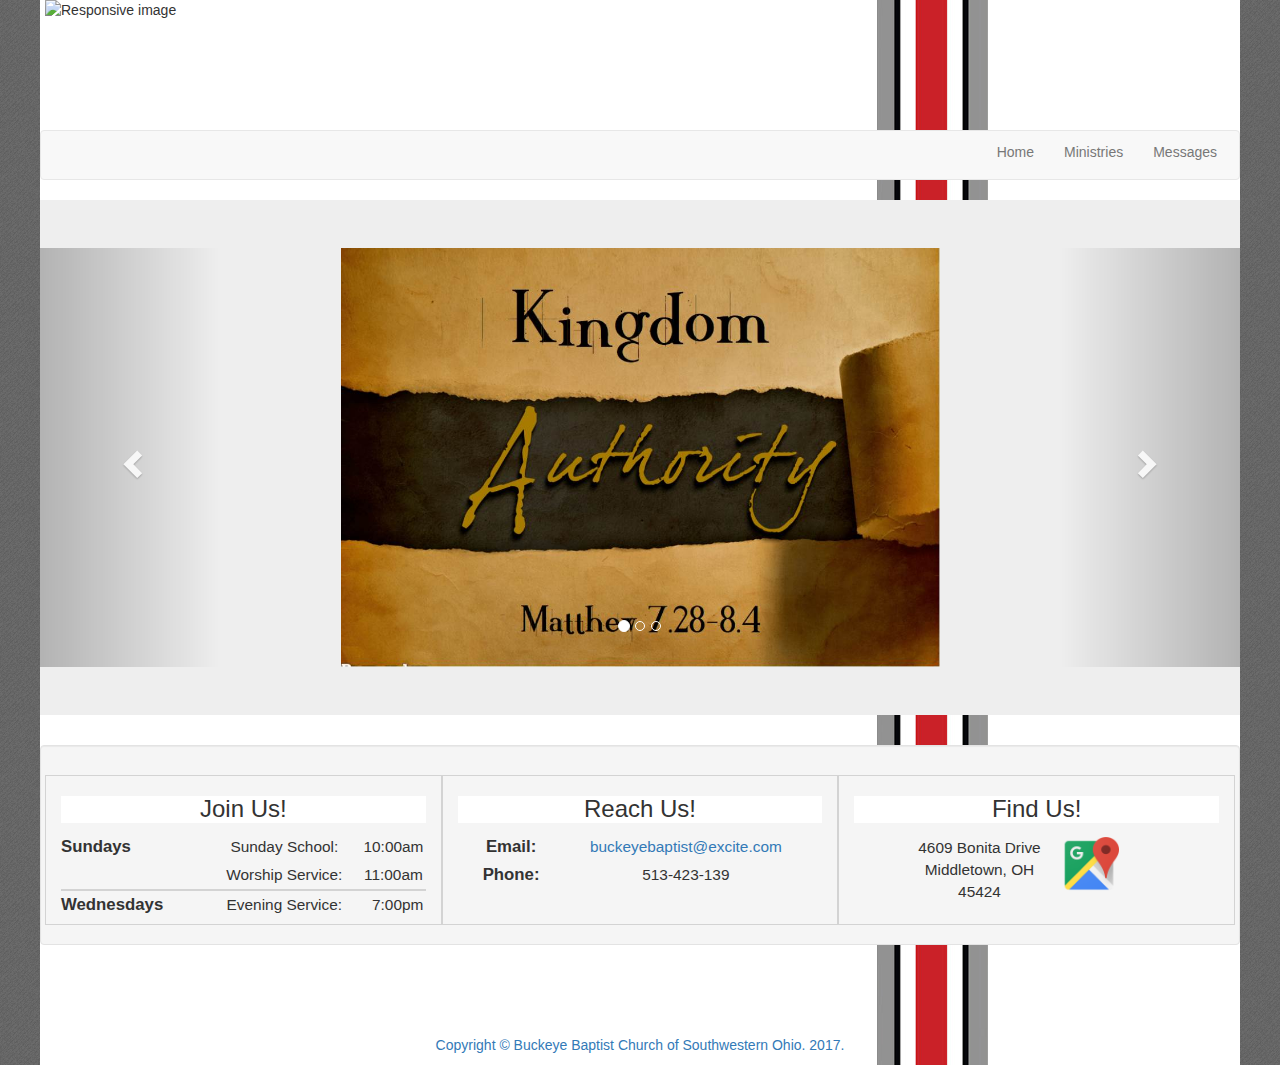
==== index.html @ 832adaae "Rename Index.html to index.html" ====
<!DOCTYPE html>
<html lang="en">
<head>
<meta charset="utf-8">
<meta http-equiv="X-UA-Compatible" content="IE=edge">
<meta name="viewport" content="width=device-width, initial-scale=1">
<title>BuckeyeBC</title>

<!-- Bootstrap -->
<link rel="stylesheet" href="css/bootstrap.css">

<!-- HTML5 shim and Respond.js for IE8 support of HTML5 elements and media queries -->
<!-- WARNING: Respond.js doesn't work if you view the page via file:// -->
<!--[if lt IE 9]>
      <script src="https://oss.maxcdn.com/html5shiv/3.7.2/html5shiv.min.js"></script>
      <script src="https://oss.maxcdn.com/respond/1.4.2/respond.min.js"></script>
    <![endif]-->
</head>
<body>
 <img src="images/logo2.png" style="float" class="img-responsive logo" alt="Responsive image">
	<div style="height:130px"></div>
<nav class="navbar navbar-default">
  <div class="container-fluid"> 
    <!-- Brand and toggle get grouped for better mobile display -->
    <div class="navbar-header">
      <button type="button" class="navbar-toggle collapsed" data-toggle="collapse" data-target="#bs-example-navbar-collapse-1" aria-expanded="false"> <span class="sr-only">Toggle navigation</span> <span class="icon-bar"></span> <span class="icon-bar"></span> <span class="icon-bar"></span> </button>

    <!-- Collect the nav links, forms, and other content for toggling -->
    <div class="collapse navbar-collapse navpos" id="bs-example-navbar-collapse-1">
<ul class="nav navbar-nav navbar-right">
<li><a href="#">Home</a></li>
  <li><a href="#">Ministries</a></li>
  <li><a href="#">Messages</a> </li>
  
        <!--<li class="dropdown"> <a href="#" class="dropdown-toggle" data-toggle="dropdown" role="button" aria-expanded="false" aria-haspopup="true">Dropdown <span class="caret"></span></a>
          <ul class="dropdown-menu">
            <li><a href="#">Action</a> </li>
            <li><a href="#">Another action</a> </li>
            <li><a href="#">Something else here</a> </li>
            <li role="separator" class="divider"></li>
            <li><a href="#">Separated link</a> </li>
          </ul>
        </li>-->
      </ul>
    </div>
    <!-- /.navbar-collapse --> 
  </div>
  <!-- /.container-fluid --> 
</nav>

<!-- HEADER -->
<header>
  <div class="jumbotron">
    <div id="carousel1" class="carousel slide" data-ride="carousel">
      <ol class="carousel-indicators">
        <li data-target="#carousel1" data-slide-to="0" class="active"></li>
        <li data-target="#carousel1" data-slide-to="1"></li>
        <li data-target="#carousel1" data-slide-to="2"></li>
      </ol>
      <div class="carousel-inner" role="listbox">
        <div class="item active"><img src="images/carousel/Picture2.jpg" alt="First slide image" width="599" height="419" class="center-block">
          <div class="carousel-caption">
            <h3>&nbsp;</h3>
            <p>&nbsp;</p>
          </div>
        </div>
        <div class="item"><img src="images/carousel/Picture2.jpg" alt="Second slide image" width="599" height="419" class="center-block">
          <div class="carousel-caption">
            <h3>&nbsp;</h3>
            <p>&nbsp;</p>
          </div>
        </div>
        <div class="item"><img src="images/carousel/Picture2.jpg" alt="Third slide image" width="599" height="419" class="center-block">
          <div class="carousel-caption">
            <h3>&nbsp;</h3>
            <p>&nbsp;</p>
          </div>
        </div>
      </div>
      <a class="left carousel-control" href="#carousel1" role="button" data-slide="prev"><span class="glyphicon glyphicon-chevron-left" aria-hidden="true"></span><span class="sr-only">Previous</span></a><a class="right carousel-control" href="#carousel1" role="button" data-slide="next"><span class="glyphicon glyphicon-chevron-right" aria-hidden="true"></span><span class="sr-only">Next</span></a></div>
</div>
</header>
<!-- / HEADER --> 

<!--  SECTION-1 -->
<section> <!-- /container -->
  
  <div class="container"> </div>
  <!-- / CONTAINER--> 
</section>
<div class="well">
  <p></p>
  <div class="row">
    <div class="col-lg-4 info">
      <aside class="joinus">
        <h3 class="home">Join Us!</h3>
      </aside>
		<table class="joinus">
			<tr class="trstyle">
				<td class="subjline" style="padding-right:3em; text-align:left"><strong>Sundays</strong>
				</td>
				<td >Sunday School:</td>
				<td style="padding-left:1em">10:00am</td>
			</tr>
			<tr class="trstyle joinusbrdr">
				<td></td>
				<td>Worship Service:</td>
				<td style="padding-left:1em">11:00am</td>
			</tr>
			
			<tr class="trstyle">
				<td class="subjline" style="padding-right:3em; text-align:left"><strong>Wednesdays</strong></td>
				<td>Evening Service:</td>
				<td style="padding-left:1em">&nbsp;&nbsp;7:00pm</td>
			</tr>
		</table>	
      
    </div>
    <div class="col-lg-4 info"><aside class="joinus">
      <h3 class="home">Reach Us!</h3>
      <table class="reachus">
			<tr class="trstyle">
				<td class="subjline" style="padding-right:3em;"><strong>Email:</strong>
				</td>
				<td><a href="mailto:buckeyebaptist@excite.com?Subject=Website%20Visitor" target="_top">buckeyebaptist@excite.com</td>
			</tr>
			<tr class="trstyle">
				<td class="subjline" style="padding-right:3em;"><strong>Phone:</strong></td>
				<td>513-423-139</td>
			</tr>
		</table>
    </aside>
    </div>
    <div class="col-lg-4 info"><aside class="joinus">
      <h3 class="home">Find Us!</h3>
		<div style="inline-block; margin:1em;"><p class="findustext">4609 Bonita Drive</br>Middletown, OH</br>45424</p></div>
	  <a href="https://www.google.com/maps/place/Buckeye+Baptist+Church/@39.495762,-84.3493242,19.51z/data=!4m2!3m1!1s0x0000000000000000:0x0aa781e83751a4ed" target="_blank"><img class="mapicon" src="images/gmaps.png" alt="click to map"/>
	</aside>
    </div>
  </div>
</div>

<!-- FOOTER -->

<footer class="text-center">
  <section></section>
  <div class="container">
    <div class="row">
      <div class="col-xs-12">
        <p class="copyright">Copyright © Buckeye Baptist Church of Southwestern Ohio. 2017.</p>
      </div>
    </div>
  </div>
</footer>
<!-- / FOOTER --> 
<!-- jQuery (necessary for Bootstrap's JavaScript plugins) --> 
<script src="js/jquery-1.11.3.min.js"></script> 
<!-- Include all compiled plugins (below), or include individual files as needed --> 
<script src="js/bootstrap.js"></script>
</body>
</html>
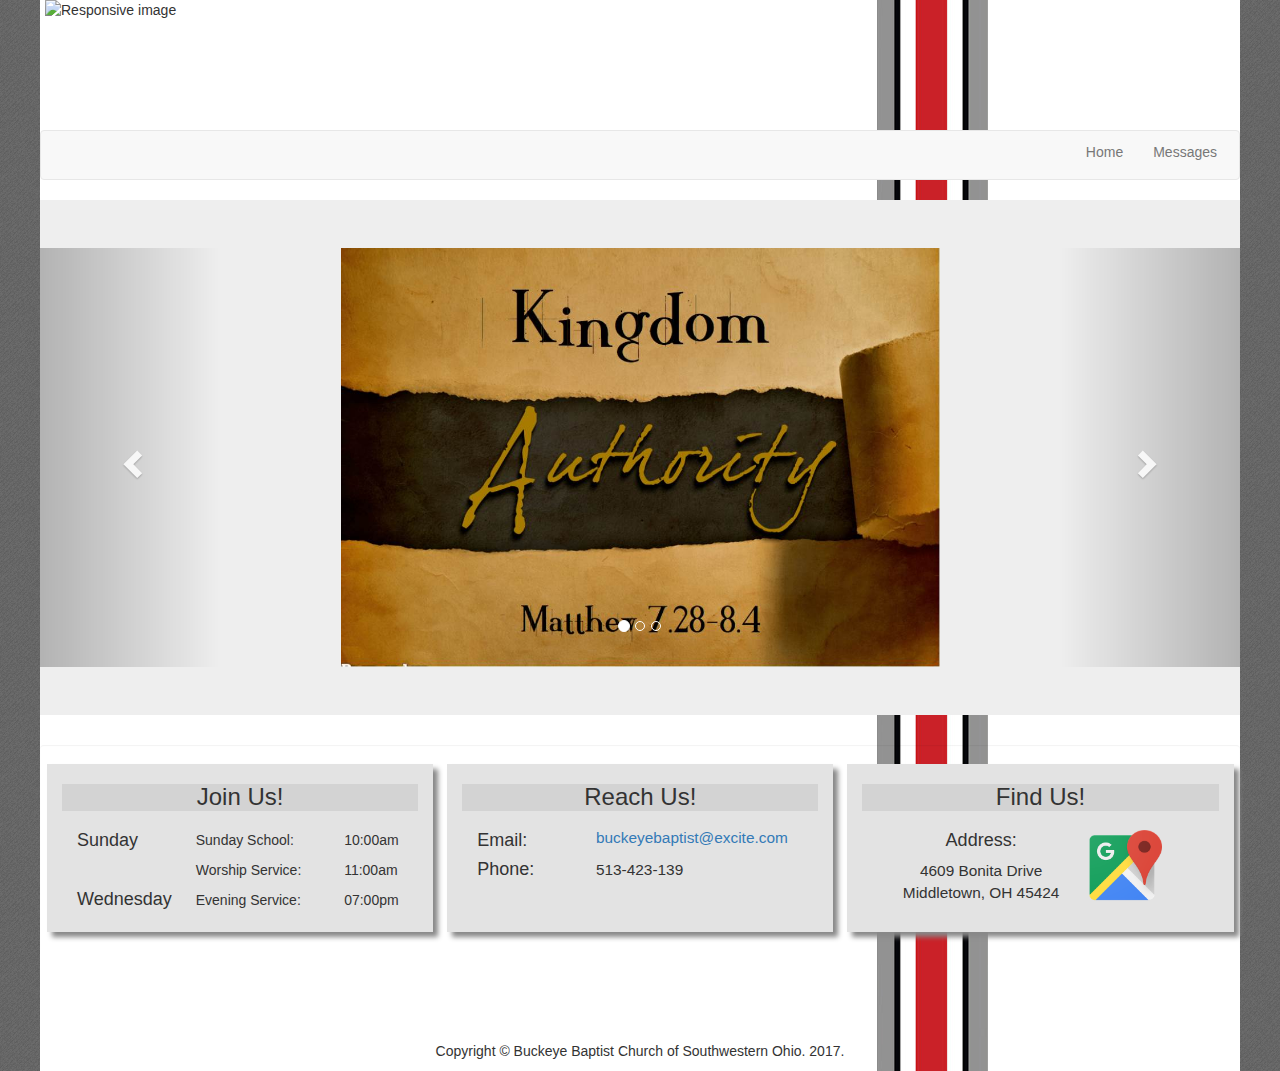
==== commit 28657ece: "Merge branch 'gh-pages' of https://github.com/bluetrack/bbcwebsite into gh-pages" ====
--- a/index.html
+++ b/index.html
@@ -1,4 +1,4 @@
-<!DOCTYPE html>
+﻿<!DOCTYPE html>
 <html lang="en">
 <head>
 <meta charset="utf-8">
@@ -8,7 +8,9 @@
 
 <!-- Bootstrap -->
 <link rel="stylesheet" href="css/bootstrap.css">
-
+<link rel="stylesheet" href="css/site.css">
+<!-- Fonts -->
+<!-- <link href="https://fonts.googleapis.com/css?family=Merriweather" rel="stylesheet"> -->
 <!-- HTML5 shim and Respond.js for IE8 support of HTML5 elements and media queries -->
 <!-- WARNING: Respond.js doesn't work if you view the page via file:// -->
 <!--[if lt IE 9]>
@@ -28,9 +30,8 @@
     <!-- Collect the nav links, forms, and other content for toggling -->
     <div class="collapse navbar-collapse navpos" id="bs-example-navbar-collapse-1">
 <ul class="nav navbar-nav navbar-right">
-<li><a href="#">Home</a></li>
-  <li><a href="#">Ministries</a></li>
-  <li><a href="#">Messages</a> </li>
+<li><a href="/Index.html">Home</a></li>
+<li><a href="/Messages.html">Messages</a> </li>
   
         <!--<li class="dropdown"> <a href="#" class="dropdown-toggle" data-toggle="dropdown" role="button" aria-expanded="false" aria-haspopup="true">Dropdown <span class="caret"></span></a>
           <ul class="dropdown-menu">
@@ -64,16 +65,15 @@
             <p>&nbsp;</p>
           </div>
         </div>
-        <div class="item"><img src="images/carousel/Picture2.jpg" alt="Second slide image" width="599" height="419" class="center-block">
+        <div class="item"><img src="images/carousel/Picture4.jpg" alt="Second slide image" width="599" height="419" class="center-block">
           <div class="carousel-caption">
-            <h3>&nbsp;</h3>
+            <h3></h3>
             <p>&nbsp;</p>
           </div>
         </div>
-        <div class="item"><img src="images/carousel/Picture2.jpg" alt="Third slide image" width="599" height="419" class="center-block">
+        <div class="item"><img src="images/carousel/Picture5.jpg" alt="Third slide image" width="599" height="419" class="center-block">
           <div class="carousel-caption">
-            <h3>&nbsp;</h3>
-            <p>&nbsp;</p>
+            <h3 class="gray" style="color:black">Join Us Wednesday Nights!</h3>
           </div>
         </div>
       </div>
@@ -84,13 +84,117 @@
 
 <!--  SECTION-1 -->
 <section> <!-- /container -->
-  
-  <div class="container"> </div>
-  <!-- / CONTAINER--> 
+ 
+    <!--<div class="container ">
+        <div class="row">
+            <div class="col-lg-4 col-sm-12 text-center">
+                <div class="class-with-pad-home">
+                   
+                        <h3 class="tri-panel">Join Us!</h3>
+                    <table class="joinus">
+                        <tr class="trstyle">
+                            <td class="subjline" style="padding-right:3em; text-align:left">
+                                <strong>Sundays</strong>
+                            </td>
+                            <td>Sunday School:</td>
+                            <td style="padding-left:1em">10:00am</td>
+                        </tr>
+                        <tr class="trstyle joinusbrdr">
+                            <td></td>
+                            <td>Worship Service:</td>
+                            <td style="padding-left:1em">11:00am</td>
+                        </tr>
+
+                        <tr class="trstyle">
+                            <td class="subjline" style="padding-right:3em; text-align:left"><strong>Wednesdays</strong></td>
+                            <td>Evening Service:</td>
+                            <td style="padding-left:1em">&nbsp;&nbsp;7:00pm</td>
+                        </tr>
+                    </table>	
+                </div>
+            </div>
+            <div class="col-lg-4 col-sm-12 text-center">
+                <div class="class-with-pad-home">
+                    <h3 class="tri-panel">Reach Us!</h3>
+                    <table class="reachus">
+                        <tr class="trstyle">
+                            <td class="subjline" style="padding-right:3em;">
+                                <strong>Email:</strong>
+                            </td>
+                            <td><a href="mailto:buckeyebaptist@excite.com?Subject=Website%20Visitor" target="_top">buckeyebaptist@excite.com</td>
+                        </tr>
+                        <tr class="trstyle">
+                            <td class="subjline" style="padding-right:3em;"><strong>Phone:</strong></td>
+                            <td>513-423-139</td>
+                        </tr>
+                    </table>
+                </div>
+            </div>
+            <div class="col-lg-4 col-sm-12 text-center">
+                <div class="class-with-pad-home">
+                    <h3 class="tri-panel">Find Us!</h3>
+                    <div style="inline-block; margin:1em;"><p class="findustext">4609 Bonita Drive</br>Middletown, OH</br>45424</p>
+                    <a href="https://www.google.com/maps/place/Buckeye+Baptist+Church/@39.495762,-84.3493242,19.51z/data=!4m2!3m1!1s0x0000000000000000:0x0aa781e83751a4ed" target="_blank"><img class="mapicon" src="images/gmaps.png" alt="click to map"></a>
+                    </div>
+                </div>
+            </div>
+        </div>
+    </div>
+<div class="container"> </div>-->
+        <!-- / CONTAINER-->
 </section>
 <div class="well">
-  <p></p>
-  <div class="row">
+  
+    
+    <div class="row">
+        <!--1st Panel Join Us-->
+        <div class="col-sm-6 col-md-6 col-lg-4 joinus">
+            <h3 style="background: lightgray; text-align: center">Join Us!</h3>
+            <!--1st column-->
+            <div class="col-xs-4 col-sm-4 col-md-4 col-lg-4">
+                <h4>Sunday</h4>
+                <br />
+                <h4>Wednesday</h4>
+            </div>
+            <!--2nd column-->
+            <div class="col-xs-5 col-sm-5 col-md-4 col-md-5 col-lg-5" style="padding-top: .7em">
+                <p>Sunday School:</p>
+                <p>Worship Service:</p>
+                <p>Evening Service:</p>
+            </div>
+            <!--3rd column-->
+            <div class="col-xs-3 col-sm-3 col-md-4 col-lg-3">
+                <p style="padding-top: .7em;">10:00am</p>
+                <p>11:00am</p>
+                <p>07:00pm</p>
+            </div>
+        </div>
+        <!--2nd Panel Reach Us-->
+        <div class="col-sm-6 col-md-6 col-lg-4 reachus">
+            <h3 style="background: lightgray; text-align: center">Reach Us!</h3>
+            <!--1st column-->
+            <div class="col-xs-4 col-sm-4 col-md-4 col-lg-4">
+                <h4>Email:</h4>
+                
+                <h4>Phone:</h4>
+            </div>
+            <!--2nd column-->
+            <div class="col-xs-8 col-sm-8 col-md-4 col-md-5 col-lg-5" style="padding-top: .7em; font-size:1.1em; margin-top:-4px;">
+                <p><a href="mailto:buckeyebaptist@excite.com?Subject=Website%20Visitor" target="_top">buckeyebaptist@excite.com</a></p>
+                <p>513-423-139</p>
+            </div>
+        </div>
+        <!--3rd Panel -->
+        <div class="col-sm-12 col-md-12 col-lg-4 findus">
+            <h3 style="background: lightgray; text-align: center">Find Us!</h3>
+            <div class="col-xs-6 col-sm-6 col-md-6 col-lg-8 address"><h4 class="text-center">Address:</h4><p class="findustext">4609 Bonita Drive</br>Middletown, OH 45424</p></div>
+            <div class="col-xs-6 col-sm-6 col-md-6 col-lg-4 mapparent" style="margin-top:.7em;" >
+                <a href="https://www.google.com/maps/place/Buckeye+Baptist+Church/@39.495862,-84.3493242,19.51z/data=!4m2!3m1!1s0x0000000000000000:0x0aa881e83851a4ed" target="_blank"><img class="mapicon" src="images/gmaps.png" alt="click to map" /></a>
+            </div>
+        </div>
+    </div>
+</div>
+  <!--<div class="row">
     <div class="col-lg-4 info">
       <aside class="joinus">
         <h3 class="home">Join Us!</h3>
@@ -111,7 +215,7 @@
 			<tr class="trstyle">
 				<td class="subjline" style="padding-right:3em; text-align:left"><strong>Wednesdays</strong></td>
 				<td>Evening Service:</td>
-				<td style="padding-left:1em">&nbsp;&nbsp;7:00pm</td>
+				<td style="padding-left:1em">&nbsp;&nbsp;8:00pm</td>
 			</tr>
 		</table>	
       
@@ -134,7 +238,7 @@
     <div class="col-lg-4 info"><aside class="joinus">
       <h3 class="home">Find Us!</h3>
 		<div style="inline-block; margin:1em;"><p class="findustext">4609 Bonita Drive</br>Middletown, OH</br>45424</p></div>
-	  <a href="https://www.google.com/maps/place/Buckeye+Baptist+Church/@39.495762,-84.3493242,19.51z/data=!4m2!3m1!1s0x0000000000000000:0x0aa781e83751a4ed" target="_blank"><img class="mapicon" src="images/gmaps.png" alt="click to map"/>
+	  <a href="https://www.google.com/maps/place/Buckeye+Baptist+Church/@39.495862,-84.3493242,19.51z/data=!4m2!3m1!1s0x0000000000000000:0x0aa881e83751a4ed" target="_blank"><img class="mapicon" src="images/gmaps.png" alt="click to map"/>
 	</aside>
     </div>
   </div>
--- a/css/site.css
+++ b/css/site.css
@@ -0,0 +1,420 @@
+﻿/* Fonts*/
+@font-face {
+    font-family: 'quinfo';
+    src: url('../fonts/quinfobold.otf'); /* IE9 Compat Modes */
+    src: url('../fonts/quinfo.otf?#iefix') format('embedded-opentype'), /* IE6-IE8 */
+    url('../fonts/quinfo.otf') format('woff'), /* Modern Browsers */
+    url('../fonts/quinfo.otf') format('truetype'), /* Safari, Android, iOS */
+}
+
+/* Custom Classes*/
+
+.logo {
+    width: 315px;
+    margin-left: 5px;
+    position: absolute;
+    z-index: 1;
+}
+
+.navpos {
+    clear: right;
+    float: right;
+    position: absolute;
+    bottom: 0.12em;
+    right: .5em;
+}
+
+.tri-panel {
+    background: none;
+}
+
+body {
+    max-width: 1200px;
+    margin: 0 auto !important;
+    float: none !important;
+    background: url(../images/stripe.png) no-repeat fixed 75% 0%;
+    background-color: white;
+    min-height: 100%;
+}
+
+html {
+    background: rgb(146,146,146) url(../images/debut-dark.png) repeat;
+    height: 100%;
+}
+
+.info {
+    border-width: 1.5px;
+    border-style: solid;
+    min-height: 150px;
+    border-color: lightgray;
+    background-color: #f5f5f5;
+}
+
+.gray {
+    background-color: #eee;
+}
+
+.sunschool {
+    width: 140px;
+    height: 140px;
+    margin-top: 1em;
+    /*border-radius: 100px; */
+    background: url(../images/glyphs.jpg) -25px -585px;
+}
+
+.sunservice {
+    width: 140px;
+    height: 140px;
+    margin-top: 1em;
+    /*border-radius: 100px;*/
+    background: url(../images/glyphs.jpg) -583px -216px;
+}
+
+.wednight {
+    width: 140px;
+    height: 140px;
+    margin-top: 1em;
+    /*border-radius: 100px;*/
+    background: url(../images/glyphs.jpg) -25px -209px;
+}
+
+.copyright {
+    margin-top: 5em;
+}
+
+.joinus {
+    background-color: #e3e3e3;
+    min-height: 168px;
+    box-shadow: 5px 5px 5px #888888;
+}
+
+.reachus {
+    background-color: #e3e3e3;
+    min-height: 168px;
+    box-shadow: 5px 5px 5px #888888;
+}
+
+.findus {
+    background-color: #e3e3e3;
+    min-height: 168px;
+    box-shadow: 5px 5px 5px #888888;
+}
+
+.findustext {
+    text-align: center;
+}
+
+.findustextbold {
+    text-align: center;
+}
+
+.joinusbrdr {
+    border: solid lightgray;
+    border-width: 0 0 2px;
+}
+
+.trstyle {
+    line-height: 2em;
+}
+
+tr td, .findustext {
+    font-size: 1.1em;
+}
+
+.subjline {
+    font-size: 1.2em;
+}
+
+.mapicon {
+    width: 80px;
+    height: 80px;
+    float: right;
+    margin-right: 3em;
+}
+
+.no-border {
+    border: none;
+}
+
+.bottom-marg {
+    margin-bottom: 1em;
+}
+
+.class-with-pad {
+    background: #eee;
+    padding-bottom: 1px;
+    padding-right: 0px;
+    margin-right: -13px;
+    box-shadow: 5px 5px 5px #888888;
+}
+
+.class-with-pad a {
+    color: black;
+}
+
+.class-with-pad-home {
+    background: #eee;
+    padding-bottom: 1px;
+    padding-right: 0px;
+    margin-right: -13px;
+    height: 277px;
+    width: 373px;
+}
+.class-with-pad a:hover {
+    text-decoration: none;
+    background: #dddddd;
+}
+
+.class-with-pad:hover {
+    background: #dddddd;
+}
+
+.featured {
+    background-color: #eee;
+    box-shadow: 5px 5px 5px #888888;
+    position: relative;
+}
+
+.featured h3 {
+    color:black;
+}
+
+
+.featured p {
+    font-size: 1.3em;
+    color:dimgray;
+}
+
+.featured:hover {
+    background: #dddddd;
+}
+
+.tri-panel:hover {
+    background: #dddddd;
+}
+
+p .tri-panel {
+    color: #555
+}
+
+.well {
+    /*background-color: #929292;*/
+    background-color: transparent;
+    border:none;
+}
+
+.btn {
+    border-radius: 5px;
+    max-width: 250px;
+    position: absolute;
+    background-color:green;
+}
+
+.featuredimg {
+    width: 265px;
+    height: 170px;
+    margin-top: 1em;
+}
+
+/*a:hover img {
+    border: 1px solid #777;
+}*/
+
+@media (min-width: 1200px) {
+    .col-lg-6 {
+        width: 49%;
+    }
+    .right-side-col-left-marg {
+        margin-left: 1em;
+    }
+}
+
+
+/*Messages Page */
+@media (max-width: 1199px) {
+    .col-lg-4 {
+        margin-bottom: 0.9em;
+    }
+
+    .right-side-col-left-marg {
+        margin-left: 1em;
+    }
+}
+
+@media (max-width: 1199px) {
+    .right-side-col-left-marg {
+        margin-left: 0;
+    }
+}
+
+@media (max-width: 1199px) {
+    .reachus {
+        min-height: 168px;
+    }
+}
+
+/*Index Page Media Queries */
+
+@media (min-width: 1200px) {
+    .col-lg-4.joinus, .col-lg-4.reachus, .col-lg-4.findus {
+        width: 32.4%;
+    }
+
+    .joinus, .reachus {
+        margin-right: 1em;
+    }
+
+    .joinus{
+        margin-left:3px;
+    }
+    
+    .featured .btn {
+        left: 0px;
+        top: 138px;
+    }
+}
+
+@media (min-width: 768px) and (max-width: 1199px) {
+    .col-sm-6.joinus, .col-sm-6.reachus, .col-md-6.joinus, .col-md-6.reachus {
+        width: 48.5%;
+    }
+
+    .joinus {
+        font-size: 1.1em;
+        margin-right: 1em;
+    }
+
+    .joinus {
+        margin-left: 0.5%;
+    }
+    .reachus {
+        font-size: 1.1em;
+    }
+    .findus {
+        margin-left: 6px;    
+    }
+    .mapicon {
+        margin: 0 auto;
+        
+    }
+    .address {
+        padding-left: 15em;
+    }
+   .mapparent {
+        padding-right: 20em;
+    }
+   .col-md-12 {
+       width: 98.4%;
+   }
+   .featuredimg {
+       margin-top: 2em;
+       margin-left: 2em;
+   }
+}
+
+@media (max-width: 812px) {
+
+    .joinus {
+        font-size: 1.0em;
+    }
+
+    .joinus {
+        margin-left: 0.5%;
+    }
+
+    .findus {
+    }
+
+    .reachus {
+        font-size: 1.1em;
+        --max-height: 140px;
+    }
+
+    .mapicon {
+    }
+
+    .address {
+    }
+
+    .mapparent {
+    }
+}
+
+@media (min-width: 768px) and (max-width: 991px) {
+    .featuredimg {
+        margin-left: -3em;
+    }
+}
+
+@media (max-width: 768px) {
+
+    .joinus {
+        font-size: 1.1em;
+    }
+
+    .joinus {
+        margin-left: 0.2%;
+    }
+    .joinus h3 {
+        margin-top: 0px;
+    }
+
+    div .findus {
+        margin-bottom: 0px;
+    }
+
+    .findus {
+    }
+    .reachus {
+        font-size: 1.1em;
+        --max-height: 140px;
+    }
+    .mapicon {
+        
+    }
+
+    .address {
+        
+    }
+
+    .mapparent {
+        
+    }
+
+    .featuredimg {
+        margin-left: 5em;
+    }
+
+}
+
+
+
+
+@media (max-width: 420px) {
+
+    .joinus {
+        font-size: 1.0em;
+        height: 177px;
+    }
+
+    .joinus {
+        margin-left: 0.5%;
+    }
+
+    .findus {
+    }
+
+    .reachus {
+        font-size: 1.0em;
+        min-height: 140px;
+    }
+
+    .mapicon {
+    }
+
+    .address {
+    }
+
+    .mapparent {
+    }
+}
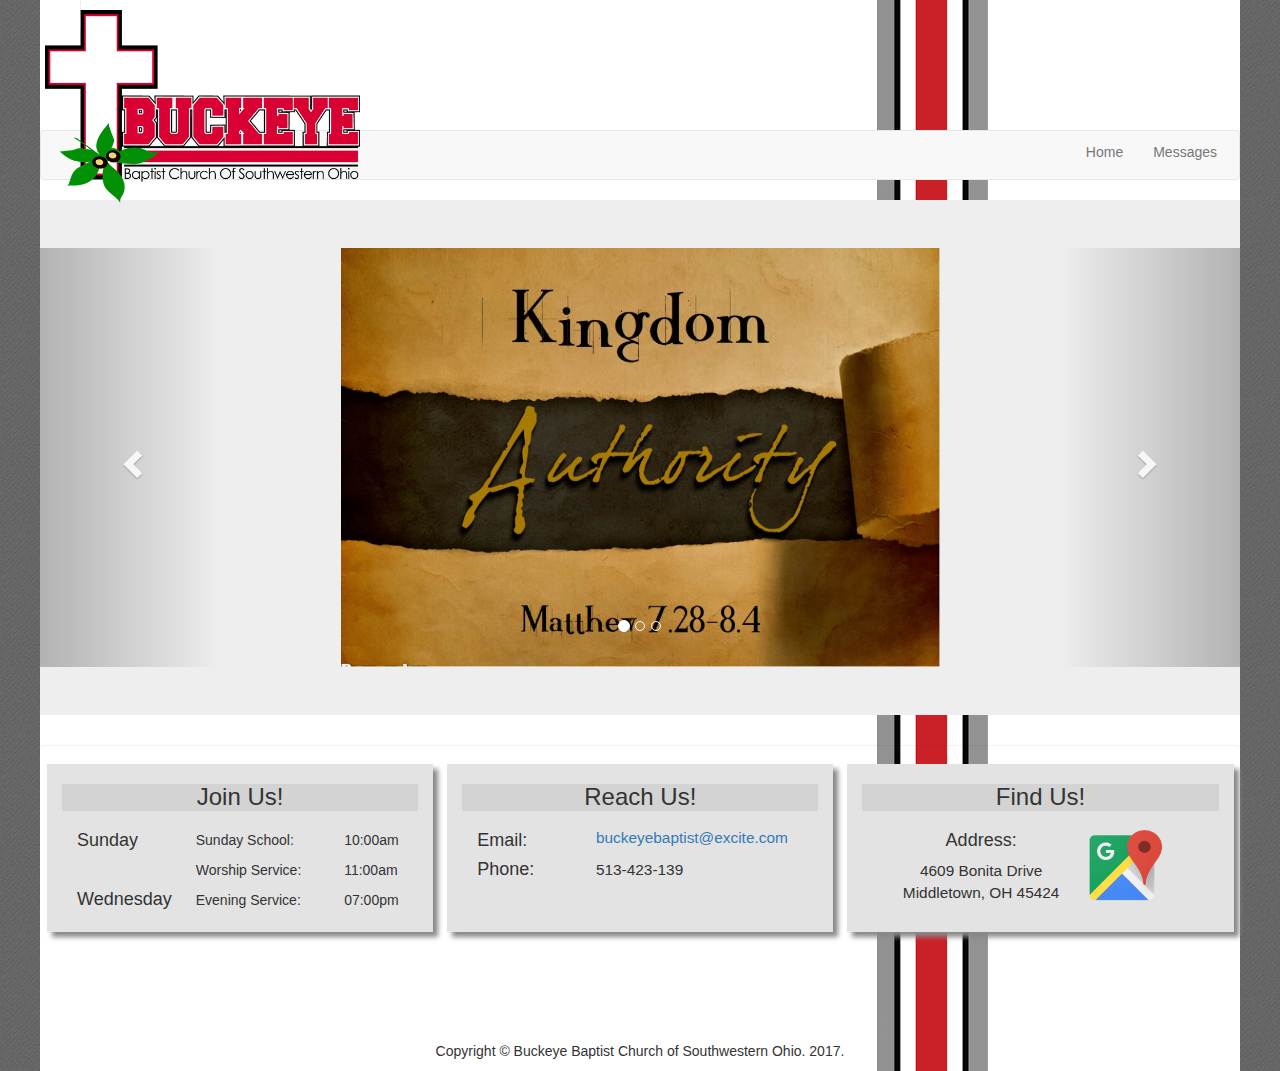
==== commit 80e26bd6: "updated message link" ====
--- a/index.html
+++ b/index.html
@@ -30,8 +30,8 @@
     <!-- Collect the nav links, forms, and other content for toggling -->
     <div class="collapse navbar-collapse navpos" id="bs-example-navbar-collapse-1">
 <ul class="nav navbar-nav navbar-right">
-<li><a href="/Index.html">Home</a></li>
-<li><a href="/Messages.html">Messages</a> </li>
+<li><a href="#">Home</a></li>
+<li><a href="https://bluetrack.github.io/bbcwebsite/messages.html">Messages</a> </li>
   
         <!--<li class="dropdown"> <a href="#" class="dropdown-toggle" data-toggle="dropdown" role="button" aria-expanded="false" aria-haspopup="true">Dropdown <span class="caret"></span></a>
           <ul class="dropdown-menu">
@@ -262,4 +262,4 @@
 <!-- Include all compiled plugins (below), or include individual files as needed --> 
 <script src="js/bootstrap.js"></script>
 </body>
-</html>
+</html>